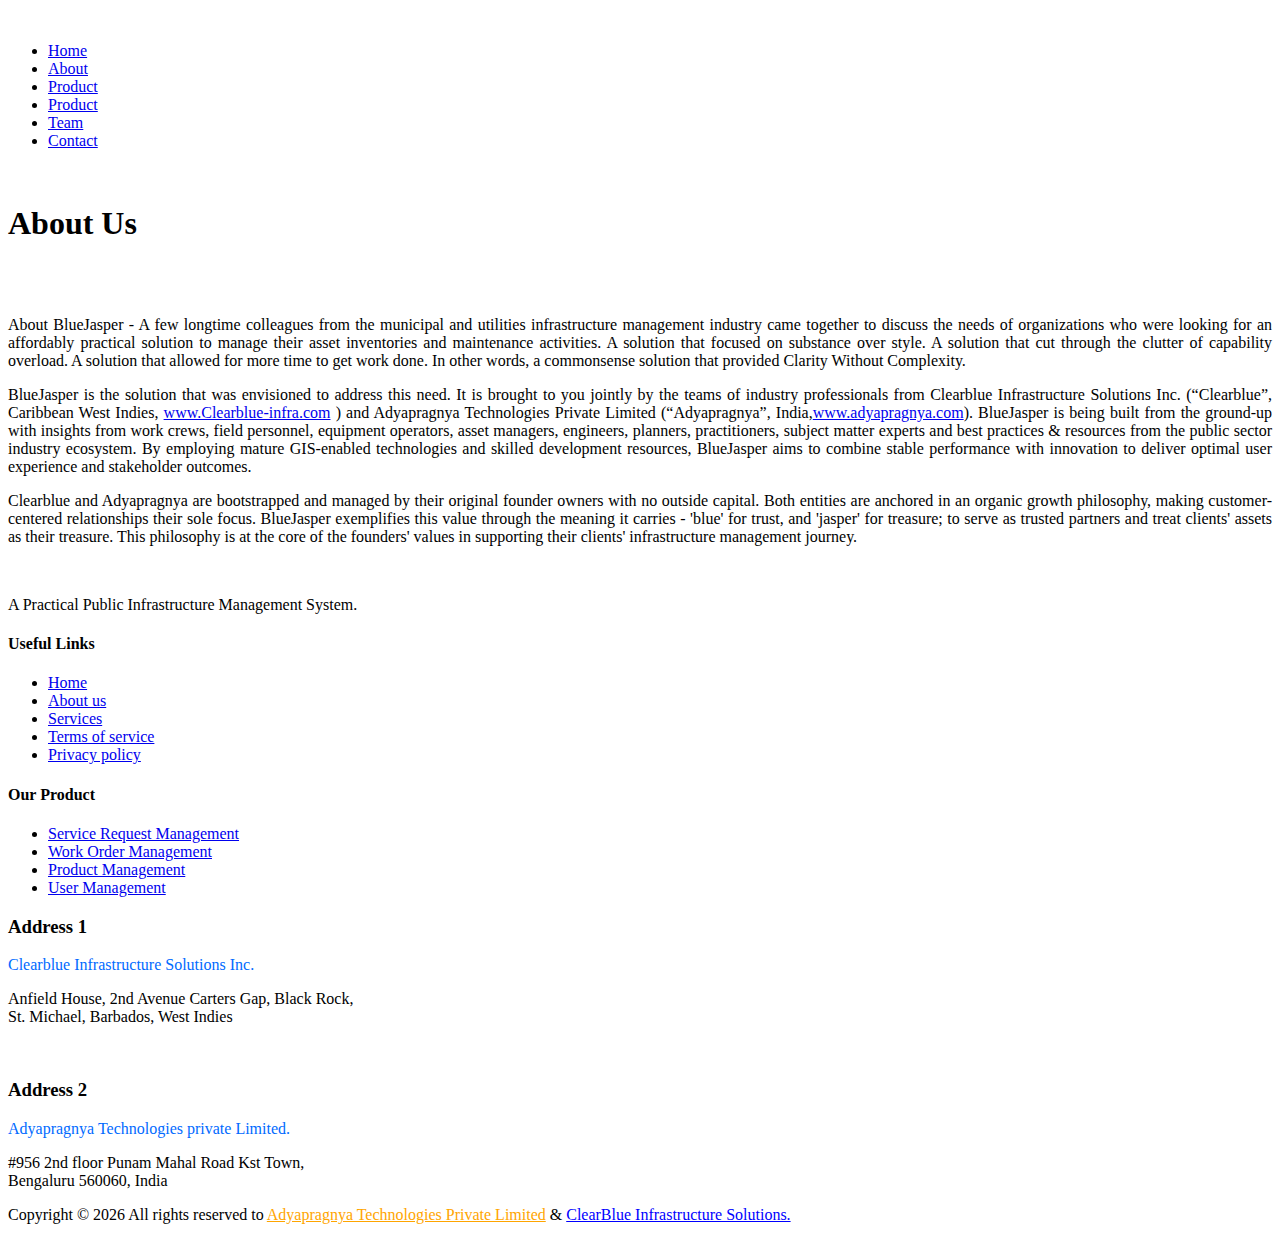
==== About-us.html @ 2041cfa8 "Add files via upload" ====
<!DOCTYPE html>
<html lang="en">

<head>
  <meta charset="utf-8">
  <meta content="width=device-width, initial-scale=1.0" name="viewport">

  <title>BlueJasper-About Us</title>
  <meta content="" name="description">
  <meta content="" name="keywords">

  <!-- Favicons -->
  <link href="assets/img/BJ-title-logo.png" rel="icon">
  <link href="assets/img/BJ-title-logo.png" rel="apple-touch-icon">

  <!-- Google Fonts -->
  <link href="https://fonts.googleapis.com/css?family=Open+Sans:300,300i,400,400i,600,600i,700,700i|Nunito:300,300i,400,400i,600,600i,700,700i|Poppins:300,300i,400,400i,500,500i,600,600i,700,700i" rel="stylesheet">

  <!-- Vendor CSS Files -->
  <link href="assets/vendor/aos/aos.css" rel="stylesheet">
  <link href="assets/vendor/bootstrap/css/bootstrap.min.css" rel="stylesheet">
  <link href="assets/vendor/bootstrap-icons/bootstrap-icons.css" rel="stylesheet">
  <link href="assets/vendor/glightbox/css/glightbox.min.css" rel="stylesheet">
  <link href="assets/vendor/remixicon/remixicon.css" rel="stylesheet">
  <link href="assets/vendor/swiper/swiper-bundle.min.css" rel="stylesheet">

  <!-- Template Main CSS File -->
  <link href="assets/css/style.css" rel="stylesheet">

</head>

<body>

  <!-- ======= Header ======= -->
  <header id="header" class="header fixed-top">
    <div class="container-fluid container-xl d-flex align-items-center justify-content-between">

      <a href="index.html" class="logo d-flex align-items-center">
        <img src="assets/img/nav-bar-logo.png" alt="">
      </a>

      <nav id="navbar" class="navbar">
        <ul>
          <li><a class="nav-link scrollto active" href="index.html">Home</a></li>
          <li><a class="nav-link scrollto" href="About-us.html">About</a></li>
          <li><a class="nav-link scrollto" href="index.html">Product</a></li>
          <li><a class="nav-link scrollto" href="expertises.html">Product</a></li>
          <li><a class="nav-link scrollto" href="index.html">Team</a></li>
          <li><a class="nav-link scrollto" href="index.html">Contact</a></li>
        </ul>
        <i class="bi bi-list mobile-nav-toggle"></i>
      </nav><!-- .navbar -->

    </div>
  </header><!-- End Header -->

  <main id="main"><br>

    <!-- ======= Breadcrumbs ======= -->
    <section class="breadcrumbs">
      <div class="container">
        <h1 class="text-center">About Us</h1>

      </div>
    </section><!-- End Breadcrumbs -->

    <section class="inner-page">
      <div class="container">
        <div class="row">
            <div class="col-12">
                <img src="assets/img/clear-blue.png" class="col-auto companylogo " alt="">
                <label class="m-auto col-6">&nbsp;</label>
                <img src="assets/img/adyapragnya.png" class="col-auto companylogo " alt="">
            </div>
        </div><br>

        <p style="text-align: justify;">
            About BlueJasper - A few longtime colleagues from the municipal and utilities infrastructure management industry came together to discuss the needs of organizations who were looking for an affordably practical solution to manage their asset inventories and maintenance activities. 
            A solution that focused on substance over style. A solution that cut through the clutter of capability overload. 
            A solution that allowed for more time to get work done. In other words, a commonsense solution that provided Clarity Without Complexity.

        </p>
        <p style="text-align: justify;" >BlueJasper is the solution that was envisioned to address this need. 
            It is brought to you jointly by the teams of industry professionals from Clearblue Infrastructure Solutions Inc. 
            (“Clearblue”, Caribbean West Indies, <a href="https://clearblue-infra.com/">www.Clearblue-infra.com</a> ) and Adyapragnya Technologies Private Limited (“Adyapragnya”, India,<a href="https://www.adyapragnya.com/">www.adyapragnya.com</a>).
             BlueJasper is being built from the ground-up with insights from work crews, field personnel, equipment operators, asset managers, engineers, planners, practitioners, subject matter experts and best practices & resources from the public sector industry ecosystem.
              By employing mature GIS-enabled technologies and skilled development resources, BlueJasper aims to combine stable performance with innovation to deliver optimal user experience and stakeholder outcomes.
        </p>
        <p style="text-align: justify;" >Clearblue and Adyapragnya are bootstrapped and managed by their original founder owners with no outside capital. 
            Both entities are anchored in an organic growth philosophy, making customer-centered relationships their sole focus.
             BlueJasper exemplifies this value through the meaning it carries - 'blue' for trust, and 'jasper' for treasure; to serve as trusted partners and treat clients' assets as their treasure. 
             This philosophy is at the core of the founders' values in supporting their clients' infrastructure management journey.
        </p>
      </div>
    </section>

  </main><!-- End #main -->

 <!-- ======= Footer ======= -->
 <footer id="footer" class="footer">

  <div class="footer-top">
    <div class="container">
      <div class="row gy-4">
        <div class="col-lg-4 col-md-12 footer-info">
          <a href="index.html" class="logo d-flex align-items-center">
            <img src="assets/img/footer-logo.png" alt="">
          </a>
          <p>A Practical Public Infrastructure Management System.</p>
          <div class="social-links mt-3">
            <a href="#" class="twitter"><i class="bi bi-twitter"></i></a>
            <a href="#" class="facebook"><i class="bi bi-facebook"></i></a>
            <a href="#" class="instagram"><i class="bi bi-instagram"></i></a>
            <a href="#" class="linkedin"><i class="bi bi-linkedin"></i></a>
          </div>
        </div>

        <div class="col-lg-3 col-6 footer-links">
          <h4>Useful Links</h4>
          <ul>
            <li><i class="bi bi-chevron-right"></i> <a href="index.html">Home</a></li>
            <li><i class="bi bi-chevron-right"></i> <a href="About-us.html">About us</a></li>
            <li><i class="bi bi-chevron-right"></i> <a href="#">Services</a></li>
            <li><i class="bi bi-chevron-right"></i> <a href="#">Terms of service</a></li>
            <li><i class="bi bi-chevron-right"></i> <a href="#">Privacy policy</a></li>
          </ul>
        </div>

        <div class="col-lg-3 col-6 footer-links">
          <h4>Our Product</h4>
          <ul>
            <li><i class="bi bi-chevron-right"></i> <a href="index.html">Service Request Management</a></li>
            <li><i class="bi bi-chevron-right"></i> <a href="index.html">Work Order Management</a></li>
            <li><i class="bi bi-chevron-right"></i> <a href="index.html">Product Management</a></li>
            <li><i class="bi bi-chevron-right"></i> <a href="index.html">User Management</a></li>
          </ul>
        </div>

        <div class="col-lg-4 col-md-12 footer-contact text-center text-md-start">
          <h3><i class="bi bi-geo-alt-fill"></i>Address 1</h3>
          <p style="color: #006aff;">Clearblue Infrastructure Solutions Inc.</p>
          <p>Anfield House, 2nd Avenue Carters Gap, Black Rock,
            <br>St. Michael, Barbados, West Indies</p><br>
        </div>

        <div class="col-lg-4 col-md-12 footer-contact text-center text-md-start">
          <h3><i class="bi bi-geo-alt-fill"></i>Address 2</h3>
          <p style="color: #006aff;">Adyapragnya Technologies private Limited.</p>
        <p>#956 2nd floor Punam Mahal Road
          Kst Town, 
          <br>Bengaluru 560060, India</p>
      </p>
        </div>

        
      </div>
    </div>
  </div>

  <div class="container">
    <div class="copyright">
      <p class="copywrite-text">
          Copyright © <script>document.write(new Date().getFullYear());</script> All rights reserved to <i class="fa fa-building-o" aria-hidden="true"></i><a href="https://www.adyapragnya.com/" target="_blank" style="color: orange;"> Adyapragnya Technologies Private Limited</a> &amp; <a href="https://clearblue-infra.com/" target="_blank" style="color: Blue;">ClearBlue Infrastructure Solutions.</a>
          </p>
    </div>
    
  </div>
</footer><!-- End Footer -->

  <a href="#" class="back-to-top d-flex align-items-center justify-content-center"><i class="bi bi-arrow-up-short"></i></a>

  <!-- Vendor JS Files -->
  <script src="assets/vendor/purecounter/purecounter_vanilla.js"></script>
  <script src="assets/vendor/aos/aos.js"></script>
  <script src="assets/vendor/bootstrap/js/bootstrap.bundle.min.js"></script>
  <script src="assets/vendor/glightbox/js/glightbox.min.js"></script>
  <script src="assets/vendor/isotope-layout/isotope.pkgd.min.js"></script>
  <script src="assets/vendor/swiper/swiper-bundle.min.js"></script>
  <script src="assets/vendor/php-email-form/validate.js"></script>

  <!-- Template Main JS File -->
  <script src="assets/js/main.js"></script>

</body>

</html>
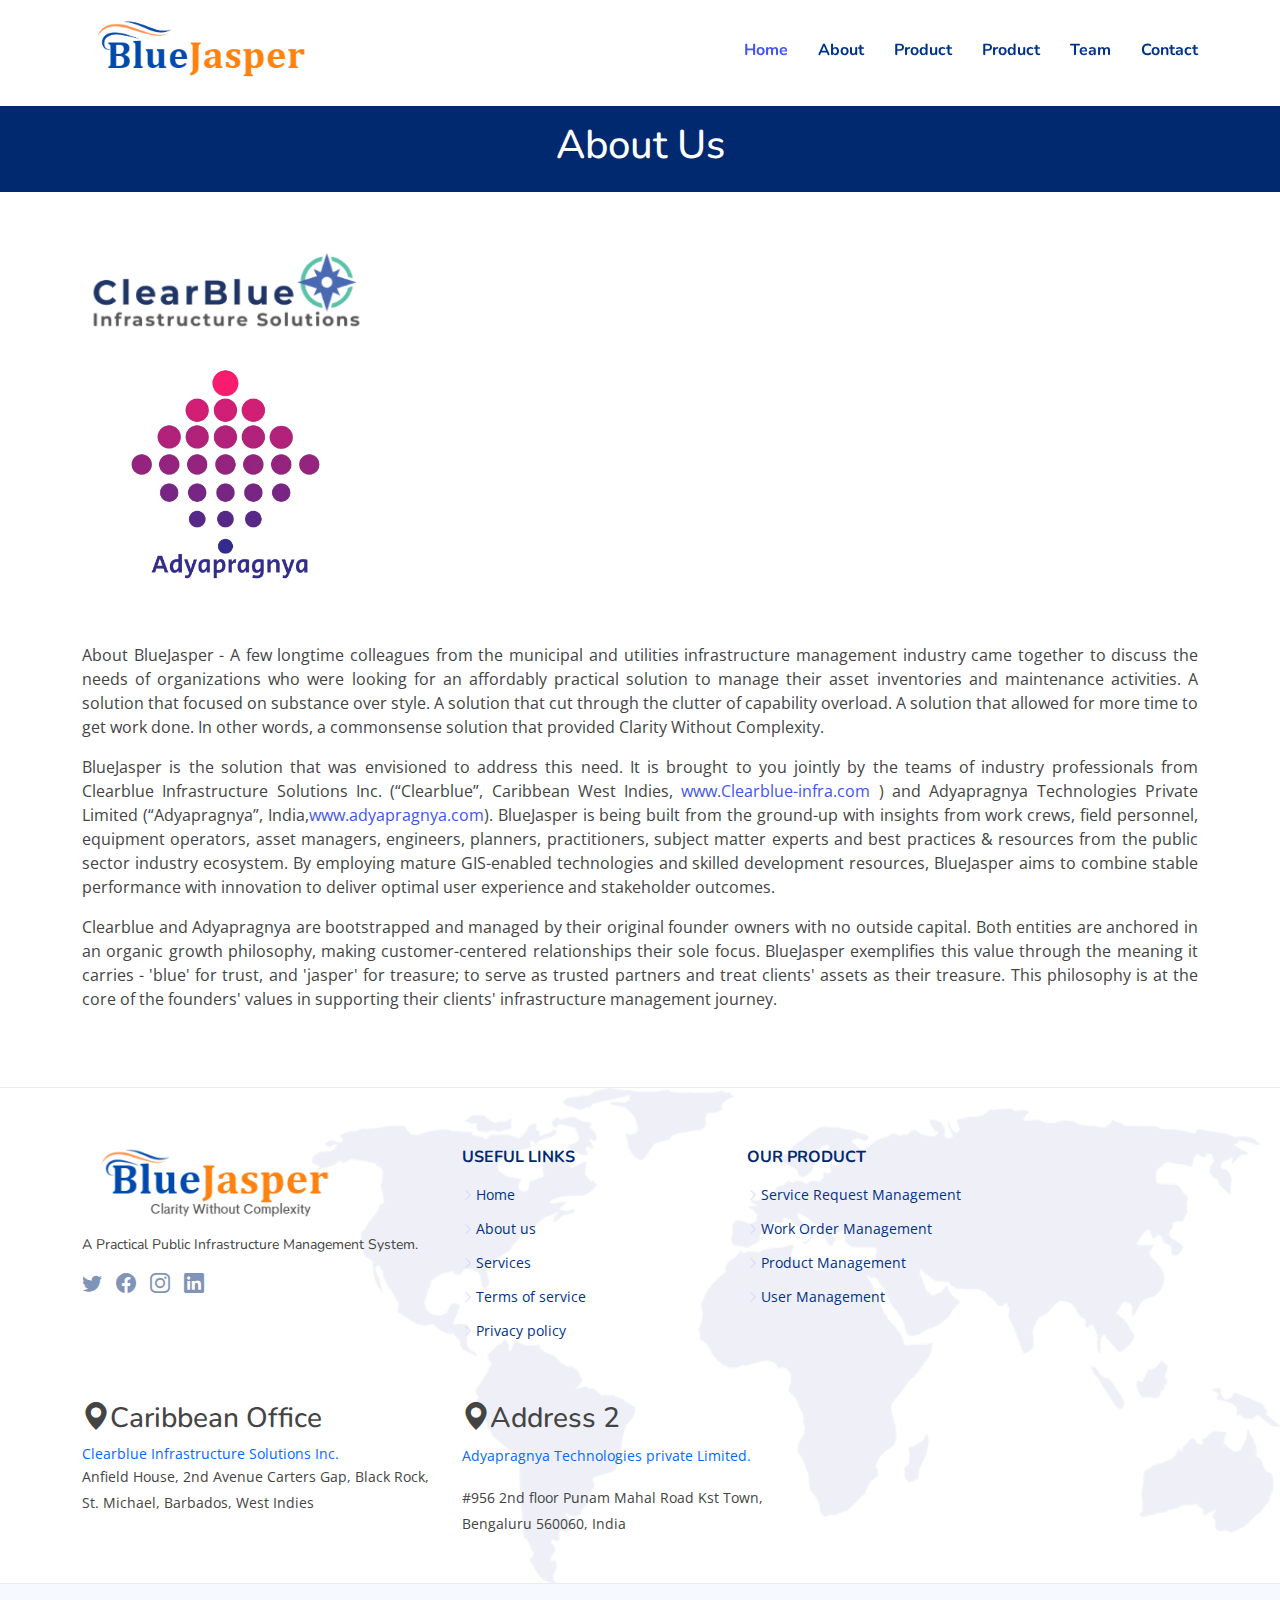
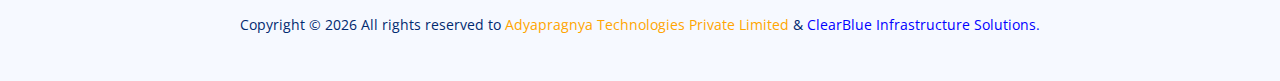
==== commit dd0b704d: "Update About-us.html" ====
--- a/About-us.html
+++ b/About-us.html
@@ -137,8 +137,8 @@
         </div>
 
         <div class="col-lg-4 col-md-12 footer-contact text-center text-md-start">
-          <h3><i class="bi bi-geo-alt-fill"></i>Address 1</h3>
-          <p style="color: #006aff;">Clearblue Infrastructure Solutions Inc.</p>
+          <h3><i class="bi bi-geo-alt-fill"></i>Caribbean Office</h3>
+          <a href="https://clearblue.adyapragnya-infra.com/" style="color: #006aff;">Clearblue Infrastructure Solutions Inc.</a>
           <p>Anfield House, 2nd Avenue Carters Gap, Black Rock,
             <br>St. Michael, Barbados, West Indies</p><br>
         </div>
@@ -183,4 +183,4 @@
 
 </body>
 
-</html>+</html>
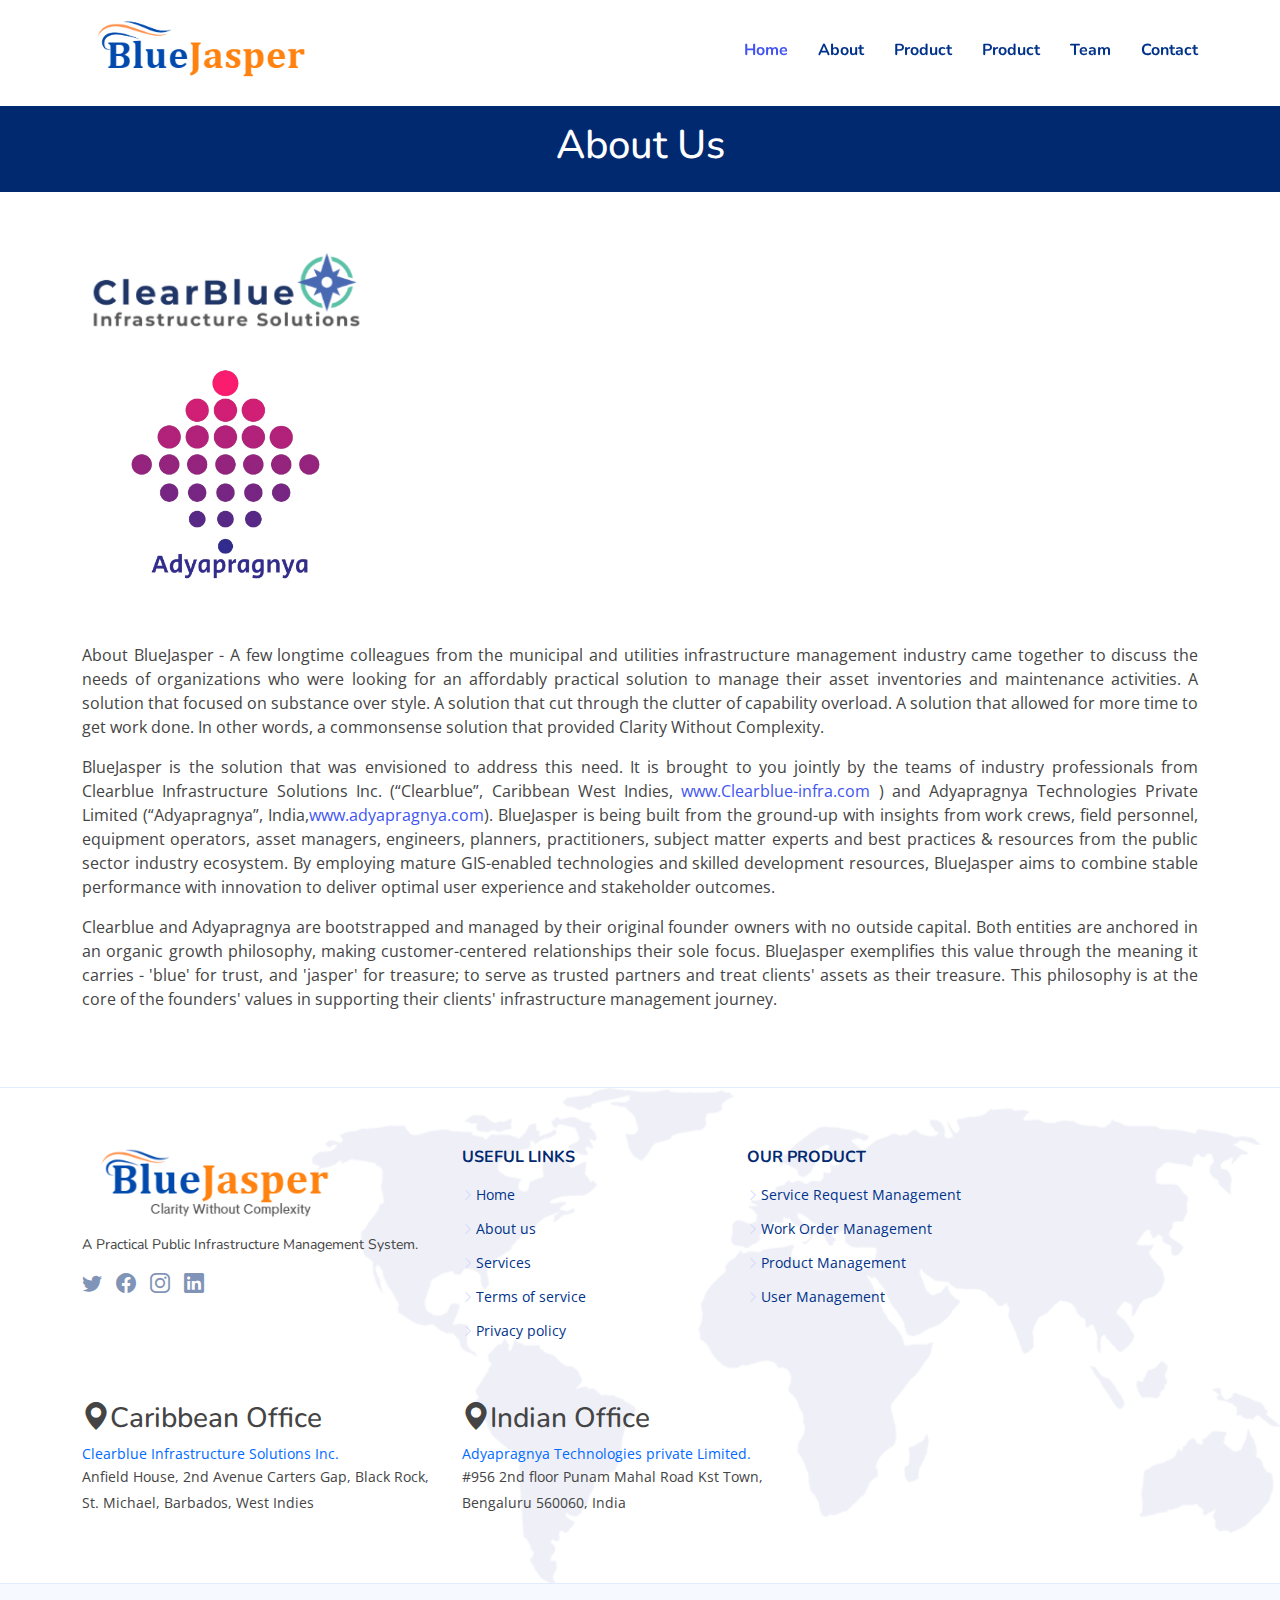
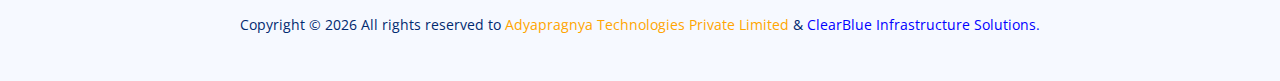
==== commit 45c39efe: "Update About-us.html" ====
--- a/About-us.html
+++ b/About-us.html
@@ -144,8 +144,8 @@
         </div>
 
         <div class="col-lg-4 col-md-12 footer-contact text-center text-md-start">
-          <h3><i class="bi bi-geo-alt-fill"></i>Address 2</h3>
-          <p style="color: #006aff;">Adyapragnya Technologies private Limited.</p>
+          <h3><i class="bi bi-geo-alt-fill"></i>Indian Office</h3>
+          <a  href="https://www.adyapragnya.com/" style="color: #006aff;">Adyapragnya Technologies private Limited.</a>
         <p>#956 2nd floor Punam Mahal Road
           Kst Town, 
           <br>Bengaluru 560060, India</p>
